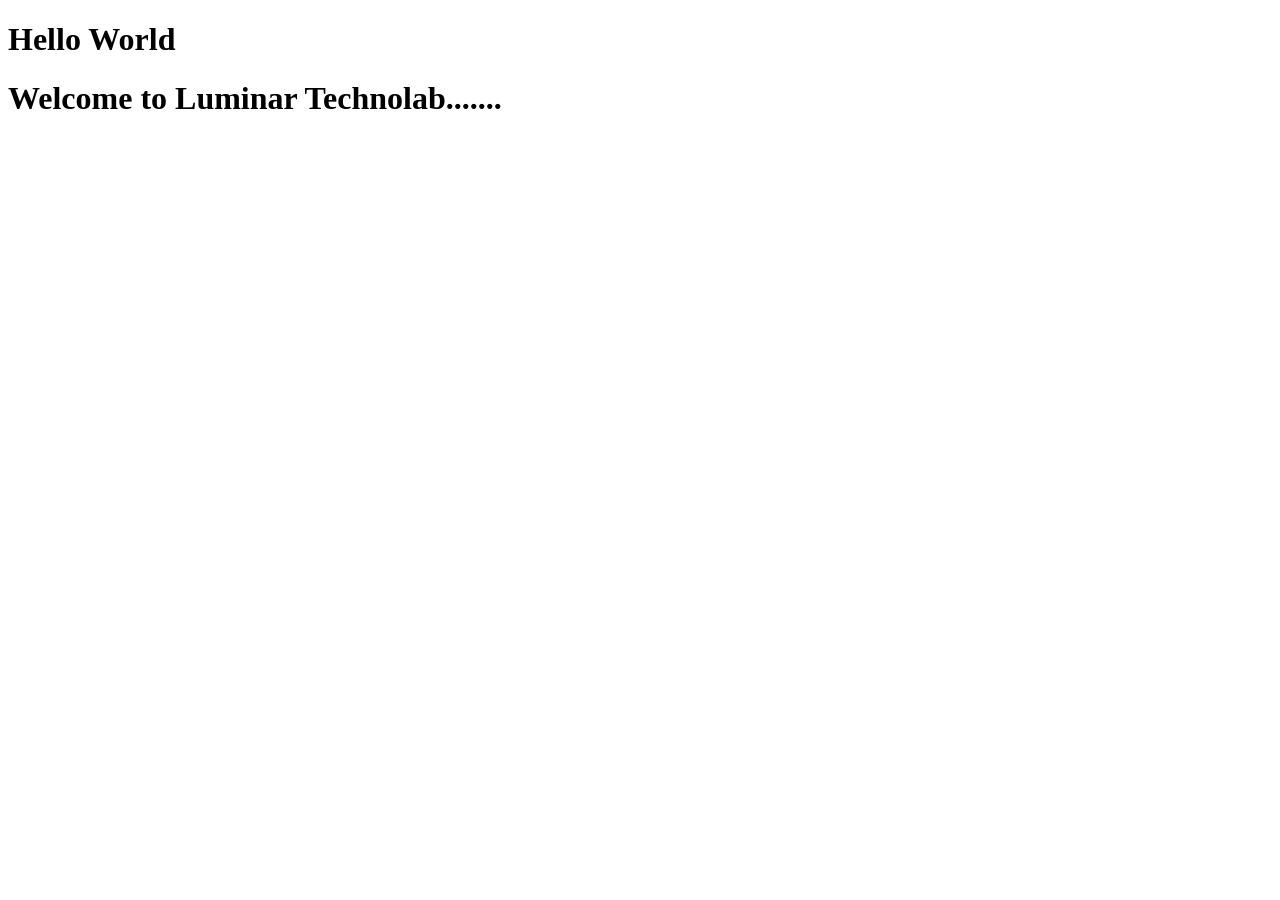
==== index.html @ 4ff9c541 "Initial Commit" ====
<!DOCTYPE html>
<html lang="en">
<head>
    <meta charset="UTF-8">
    <meta name="viewport" content="width=device-width, initial-scale=1.0">
    <title>Document</title>
    <link rel="stylesheet" href="style.css">
</head>
<body>
    <h1>Hello World</h1>
    <h1>Welcome to Luminar Technolab.......</h1>
</body>
</html>
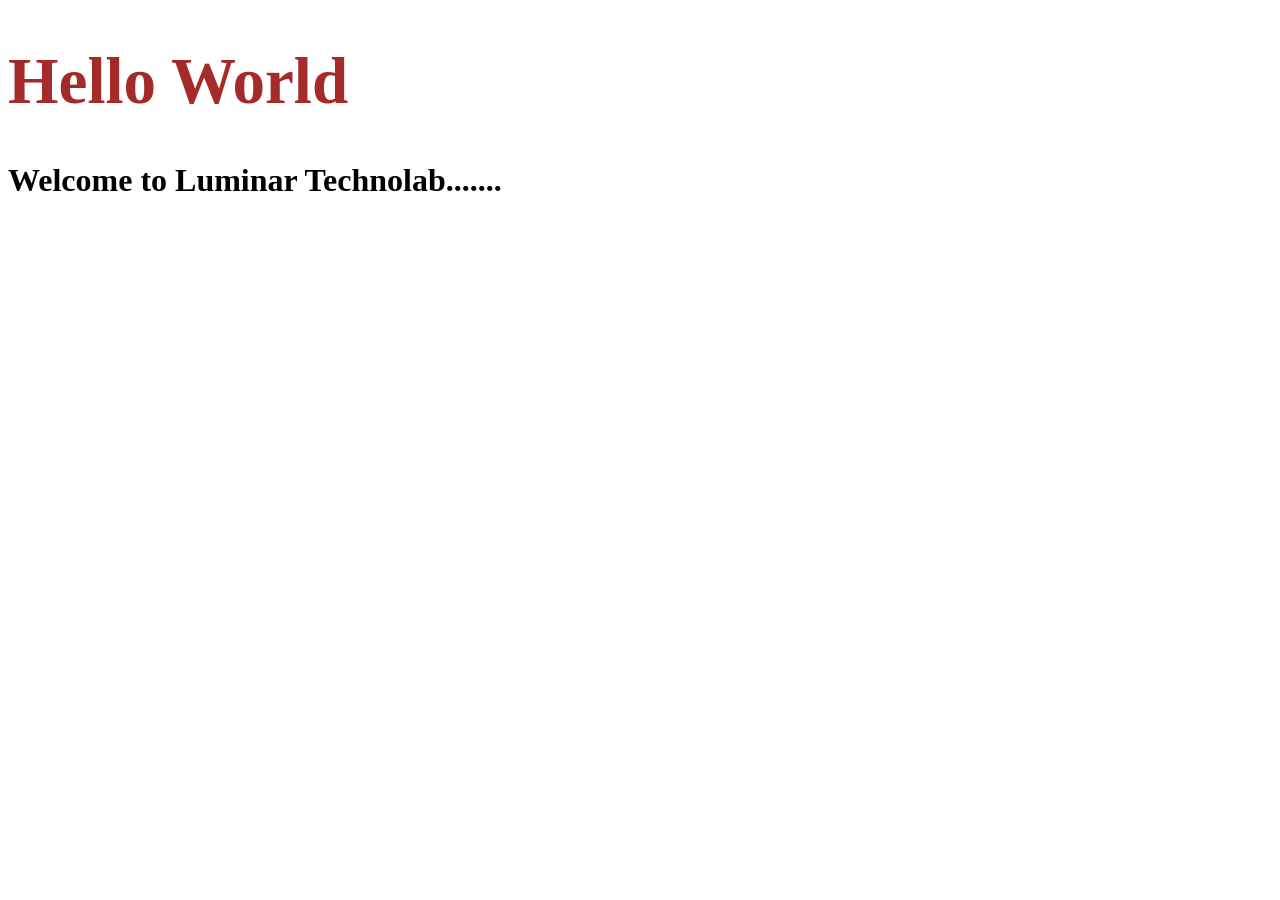
==== commit 347a012b: "Added styles for first heading" ====
--- a/index.html
+++ b/index.html
@@ -7,7 +7,7 @@
     <link rel="stylesheet" href="style.css">
 </head>
 <body>
-    <h1>Hello World</h1>
-    <h1>Welcome to Luminar Technolab.......</h1>
+    <h1 class="heading1">Hello World</h1>
+    <h1 class="heading2">Welcome to Luminar Technolab.......</h1>
 </body>
 </html>
--- a/style.css
+++ b/style.css
@@ -0,0 +1,5 @@
+.heading1 {
+    font-size: 65px;
+    font-family: 'Times New Roman', Times, serif;
+    color: brown;
+}
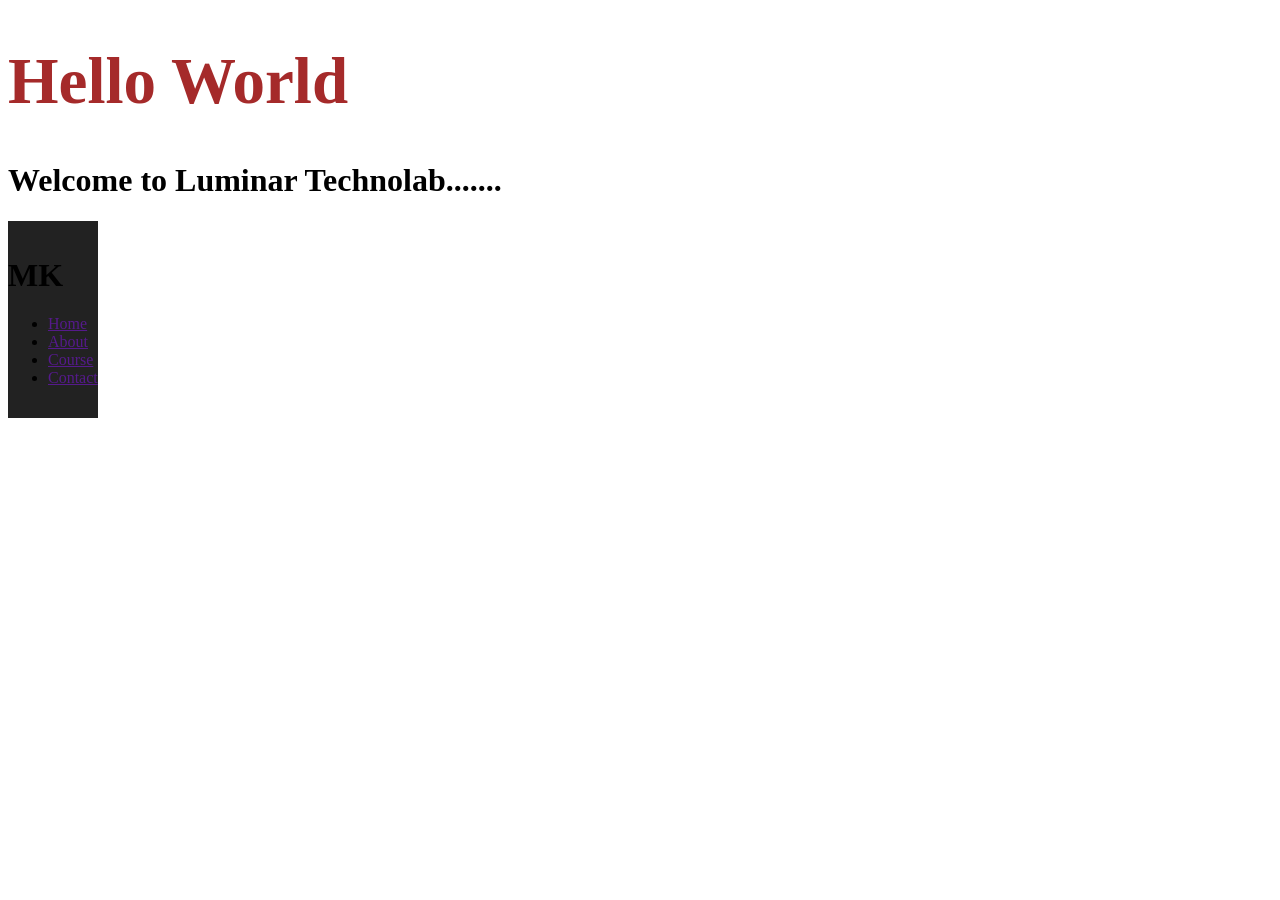
==== commit 93763c0e: "Updated navbar" ====
--- a/index.html
+++ b/index.html
@@ -9,5 +9,24 @@
 <body>
     <h1 class="heading1">Hello World</h1>
     <h1 class="heading2">Welcome to Luminar Technolab.......</h1>
+
+    
+
+
+    <div class="container">
+
+        <div class="nav">
+            <h1>MK</h1>
+
+            <ul>
+                <li><a href="">Home</a></li>
+                <li><a href="">About</a></li>
+                <li><a href="">Course</a></li>
+                <li><a href="">Contact</a></li>
+
+            </ul>
+        </div>
+    </div>
+
 </body>
 </html>
--- a/style.css
+++ b/style.css
@@ -2,4 +2,16 @@
     font-size: 65px;
     font-family: 'Times New Roman', Times, serif;
     color: brown;
+}
+
+.nav {
+    background-color: #222;
+    padding: 15px 0;
+}
+
+.container {
+    width: 100%;
+    margin: auto;
+    display: flex;
+    align-items: center;
 }
